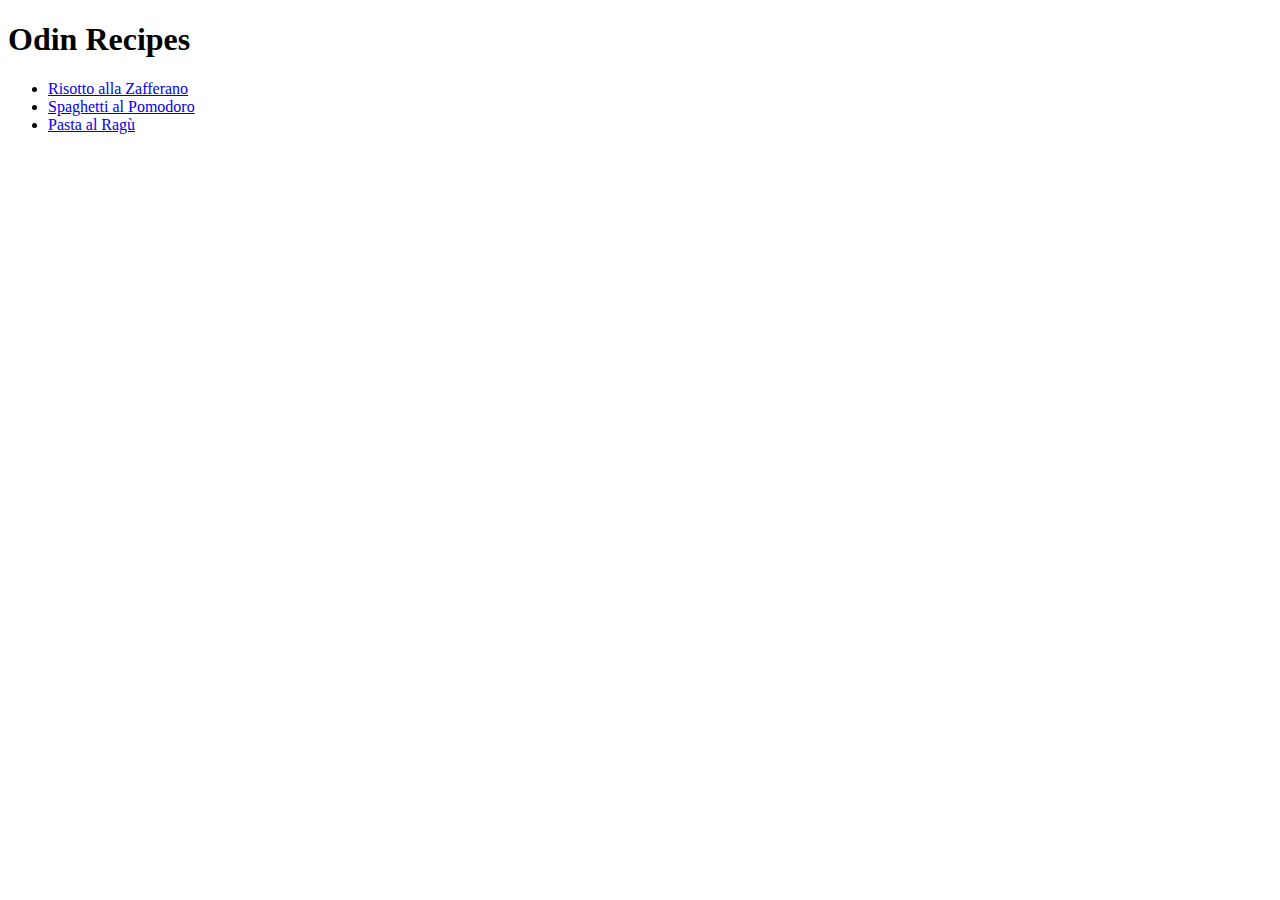
==== index.html @ d20a9ca9 "Add 3 recipes and internal linking" ====
<!DOCTYPE html>
<html lang="en">
<head>
  <meta charset="UTF-8">
  <meta name="viewport" content="width=device-width, initial-scale=1.0">
  <title>Document</title>
</head>
<body>
  <h1>Odin Recipes</h1>
  <ul>
    <li><a href="recipes/risotto-zafferano.html">Risotto alla Zafferano</a></li>
    <li><a href="recipes/spaghetti-pomodoro.html">Spaghetti al Pomodoro</a></li>
    <li><a href="recipes/pasta-ragu.html">Pasta al Ragù</a></li>
  </ul>
  
  
</body>
</html>
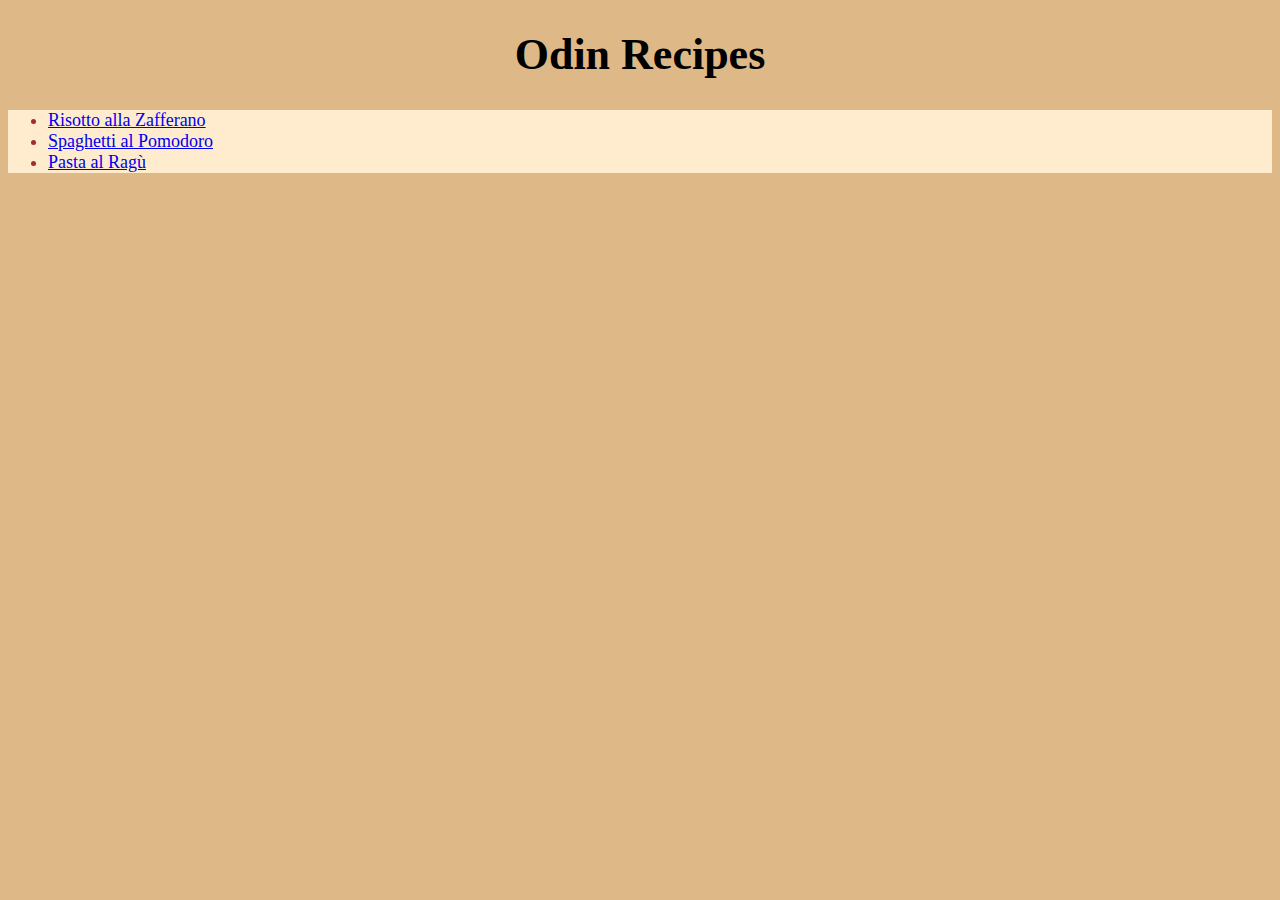
==== commit 5f0fe298: "add CSS to pages" ====
--- a/index.html
+++ b/index.html
@@ -4,6 +4,7 @@
   <meta charset="UTF-8">
   <meta name="viewport" content="width=device-width, initial-scale=1.0">
   <title>Document</title>
+  <link rel="stylesheet" href="style.css">
 </head>
 <body>
   <h1>Odin Recipes</h1>
--- a/style.css
+++ b/style.css
@@ -0,0 +1,23 @@
+body {
+    background-color: burlywood;
+    font-family: Cambria, Cochin, Georgia, Times, 'Times New Roman', serif;
+}
+
+h1 {
+    text-align: center;
+    font-size: 44px;
+}
+
+ul {
+    background-color: blanchedalmond;
+    color: brown;
+    font-size: large;
+    
+}
+
+ol {
+    background-color: blanchedalmond;
+    color: brown;
+    font-size: large;
+}
+
